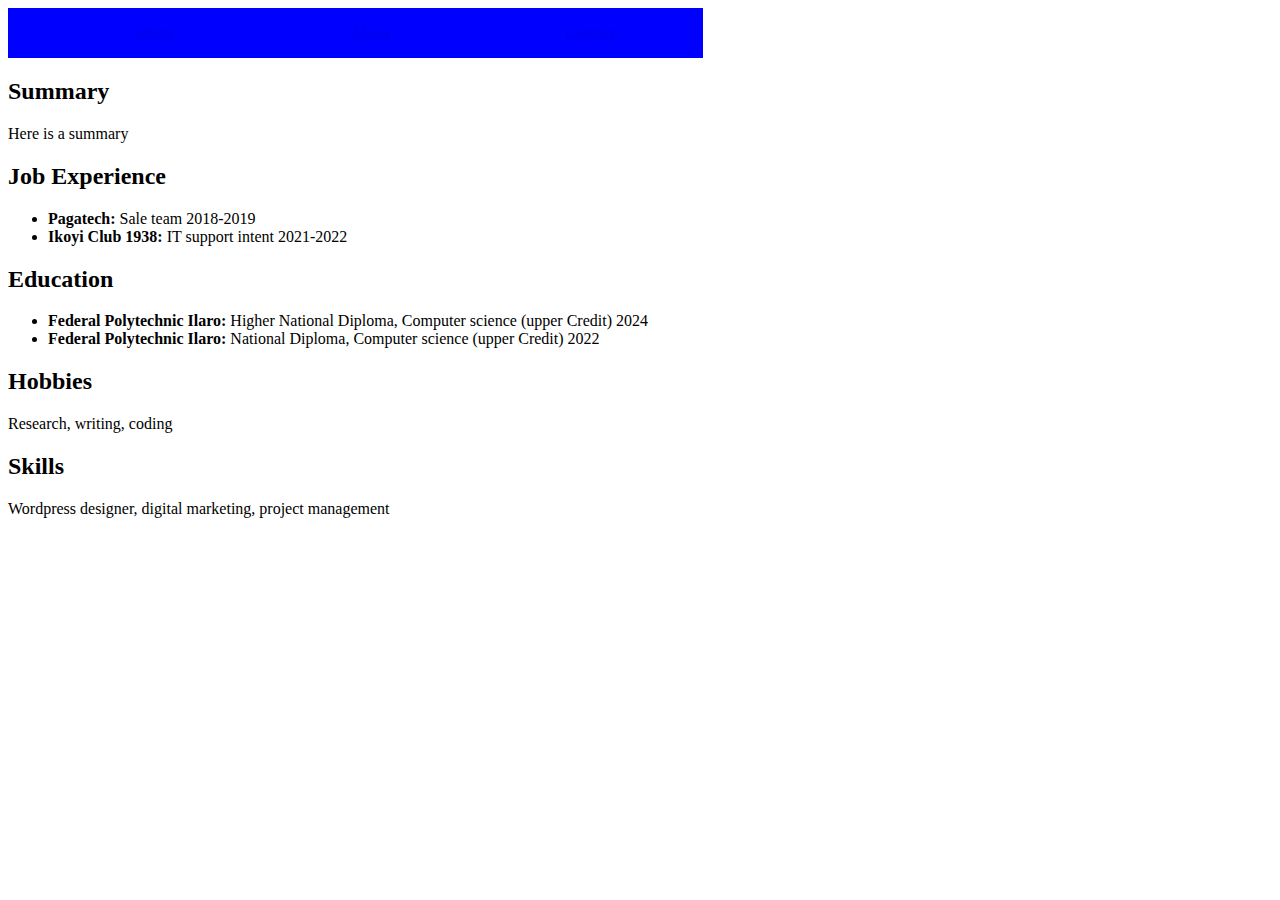
==== about.html @ 7a582847 "Personal Portfolio" ====
<!DOCTYPE html>
<html lang="en">
<head>
    <meta charset="UTF-8">
    <meta name="viewport" content="width=device-width, initial-scale=1.0">
    <title>About Me</title>
    <link rel="stylesheet" href="style.css">
    <link href="https://fonts.googleapis.com/css?family=Raleway">
</head>
</head>
</head>
<body>
    <header>
        <!--Navigation Bar-->
        <nav>
            <div class="menu">
                <div>
                    <ul class="ul">
                        <li><a href="index.html">Home</a></li>
                        <li><a href="about.html">About</a></li>
                        <li><a href="contact.html">Contact</a></li>
                    </ul>
                </div>
            </div>
        </nav>
    </header>
  <!--Summary-->
    <div>
        <h2>Summary</h2>
        <p>Here is a summary</p>
    </div>
      <!--Job Experience-->
    <div> 
        <h2>Job Experience</h2>
        <ul>
            <li><b>Pagatech:</b> Sale team 2018-2019</li>
            <li><b>Ikoyi Club 1938:</b> IT support intent  2021-2022</li>
        </ul>
    </div>
     <!--Education-->
    <div>
        <h2>Education</h2>
        <ul>
            <li><b>Federal Polytechnic Ilaro:</b> Higher National Diploma, Computer science (upper Credit)            2024</li>
            <li><b>Federal Polytechnic Ilaro:</b> National Diploma,    Computer science  (upper Credit)            2022</li>
        </ul>
    </div>    
     <!--Hobbies-->
   <div>
        <h2>Hobbies</h2>
        <p>Research, writing, coding </p>
    </Div>   
     <!--Skills-->
    <div>
        <h2>Skills</h2>
        <p>Wordpress designer, digital marketing, project management</p>
    </Div>   
</body>
</body>
</html>
---- style.css ----
/* div{
    border: 1px solid green;
} */

nav {
    display: flex;
}

.ul{
    list-style-type: none;
    display: flex;
    display: flex;justify-content: space-around;
}
.menu{
    width: 55%;
    background-color: blue;
    
}
#contact {width: 45%;
    background-color: green;
}
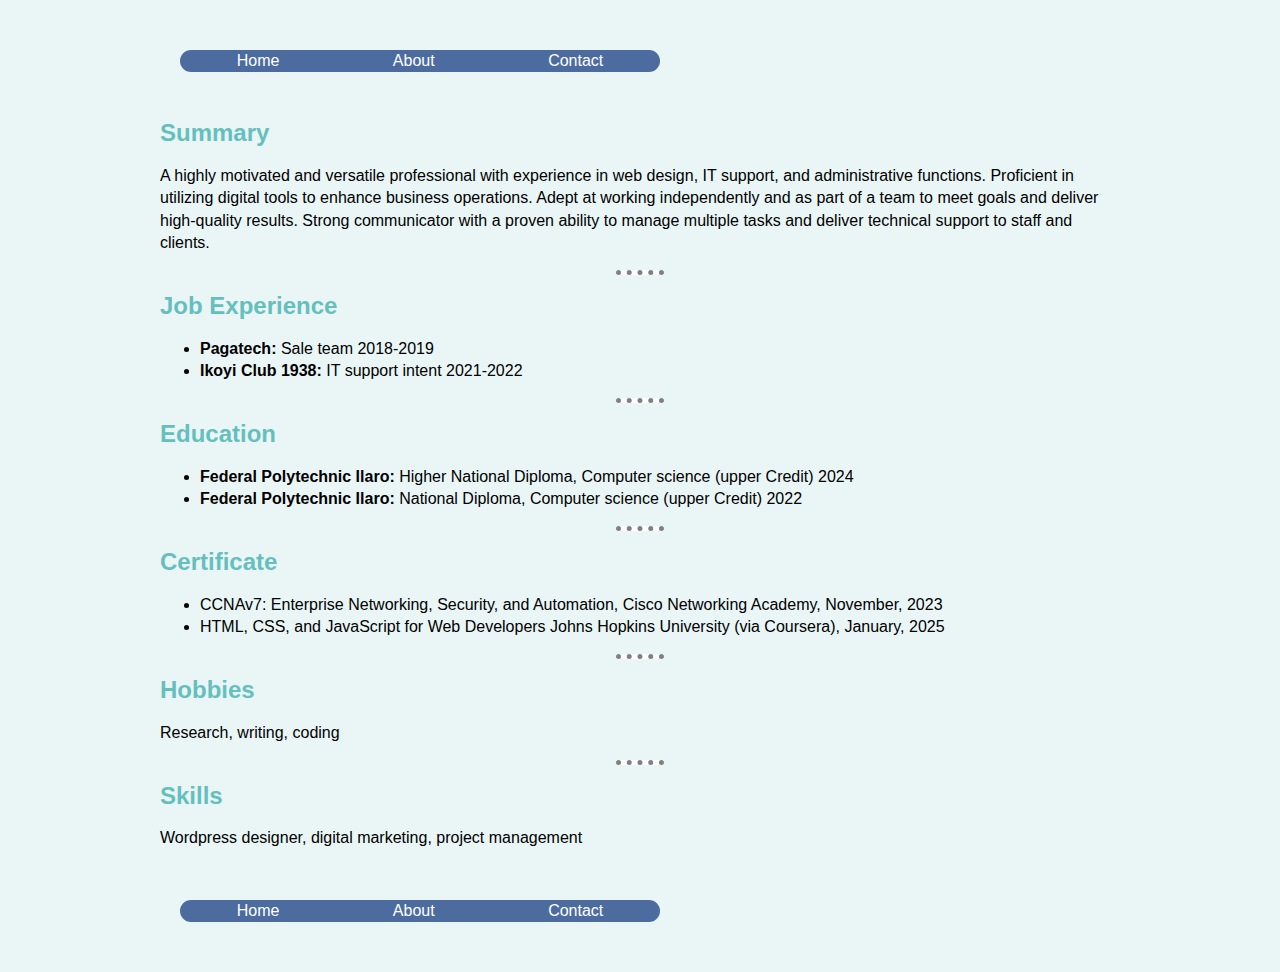
==== commit 4751c989: "final correction" ====
--- a/about.html
+++ b/about.html
@@ -10,51 +10,81 @@
 </head>
 </head>
 <body>
-    <header>
-        <!--Navigation Bar-->
-        <nav>
-            <div class="menu">
-                <div>
-                    <ul class="ul">
-                        <li><a href="index.html">Home</a></li>
-                        <li><a href="about.html">About</a></li>
-                        <li><a href="contact.html">Contact</a></li>
-                    </ul>
+    <div class="container">
+        <header>
+            <!--Navigation Bar-->
+            <nav>
+                <div class="menu">
+                    <div>
+                        <ul class="ul">
+                            <li><a href="index.html">Home</a></li>
+                            <li><a href="about.html">About</a></li>
+                            <li><a href="contact.html">Contact</a></li>
+                        </ul>
+                    </div>
                 </div>
-            </div>
-        </nav>
-    </header>
+            </nav>
+        </header>
+    </div>
+    
   <!--Summary-->
-    <div>
+    <div class="container">
         <h2>Summary</h2>
-        <p>Here is a summary</p>
-    </div>
-      <!--Job Experience-->
-    <div> 
+        <p>A highly motivated and versatile professional with experience in web design, IT support, and 
+            administrative functions. Proficient in utilizing digital tools to enhance business operations. 
+            Adept at working independently and as part of a team to meet goals and deliver high-quality 
+            results. Strong communicator with a proven ability to manage multiple tasks and deliver 
+            technical support to staff and clients.</p>
+        <hr> 
+          <!--Job Experience-->
         <h2>Job Experience</h2>
         <ul>
             <li><b>Pagatech:</b> Sale team 2018-2019</li>
             <li><b>Ikoyi Club 1938:</b> IT support intent  2021-2022</li>
         </ul>
-    </div>
-     <!--Education-->
-    <div>
+         <!--Education-->
+        <hr>
         <h2>Education</h2>
         <ul>
-            <li><b>Federal Polytechnic Ilaro:</b> Higher National Diploma, Computer science (upper Credit)            2024</li>
+             <li><b>Federal Polytechnic Ilaro:</b> Higher National Diploma, Computer science (upper Credit)            2024</li>
             <li><b>Federal Polytechnic Ilaro:</b> National Diploma,    Computer science  (upper Credit)            2022</li>
         </ul>
-    </div>    
-     <!--Hobbies-->
-   <div>
-        <h2>Hobbies</h2>
-        <p>Research, writing, coding </p>
-    </Div>   
-     <!--Skills-->
-    <div>
-        <h2>Skills</h2>
-        <p>Wordpress designer, digital marketing, project management</p>
-    </Div>   
+        </hr>    
+         <!--Certificate-->
+        <hr>
+            <h2>Certificate</h2>
+            <ul>
+                <li>CCNAv7: Enterprise Networking, Security, and Automation, Cisco Networking Academy, November, 2023</li>
+                <li>HTML, CSS, and JavaScript for Web Developers
+                    Johns Hopkins University (via Coursera), January, 2025</li>
+            </ul>
+        </hr>
+         <!--Hobbies-->
+       <hr>
+            <h2>Hobbies</h2>
+            <p>Research, writing, coding </p>
+        </hr>  
+         <!--Skills-->
+        <hr>
+            <h2>Skills</h2>
+            <p>Wordpress designer, digital marketing, project management</p>
+        </hr>   
+    </div>  
 </body>
-</body>
+<footer>
+    <div class="container">
+            <!--Navigation Bar-->
+            <nav>
+                <div class="menu">
+                    <div>
+                        <ul class="ul">
+                            <li><a href="index.html">Home</a></li>
+                            <li><a href="about.html">About</a></li>
+                            <li><a href="contact.html">Contact</a></li>
+                        </ul>
+                    </div>
+                </div>
+            </nav>
+    </div>
+</footer>
 </html>--- a/style.css
+++ b/style.css
@@ -1,7 +1,8 @@
-/* div{
-    border: 1px solid green;
-} */
-
+body{
+    background-color: #eaf6f6;
+    font-family: Verdana, Geneva, Tahoma, sans-serif;
+    line-height: 1.4em;
+}
 nav {
     display: flex;
 }
@@ -10,12 +11,59 @@
     list-style-type: none;
     display: flex;
     display: flex;justify-content: space-around;
+    border-radius: 20px;
+    padding: 0;  
+    margin: 0;
+    background: #4c6ca0;
+
+}
+.ul li a{
+    padding: 15px 20px;
+    text-decoration: none;
+    color: #fff;
+}
+.ul li a:hover{
+    color: #f4f4f4;
 }
 .menu{
-    width: 55%;
-    background-color: blue;
+    width: 50%;
+    list-style: none;
+    border-radius: 20px;
+    padding: 20px;
+}
+.menu li a:hover {
+    color: blue;
+}
+hr{
+    background-color: white;
+    border-style: dotted none none;
+    border-color: grey;
+    border-width: 5px;
+    height: 0px;
+    width: 5%;
+
+}
+
+img{
+    height: 100px;
+    border-radius: 8px
+
+}
+h1{
+    color: #66bfbf;
+}
+h2{
+    color: #66bfbf; 
+}
+.container{
+    max-width: 960px;
+    margin: 30px auto;
+}
+.formwrap{
+    margin: 30px auto;
+    max-width: 400px;
+    padding: 20px;
+    display: block;
+    color: #666;
     
-}
-#contact {width: 45%;
-    background-color: green;
 }